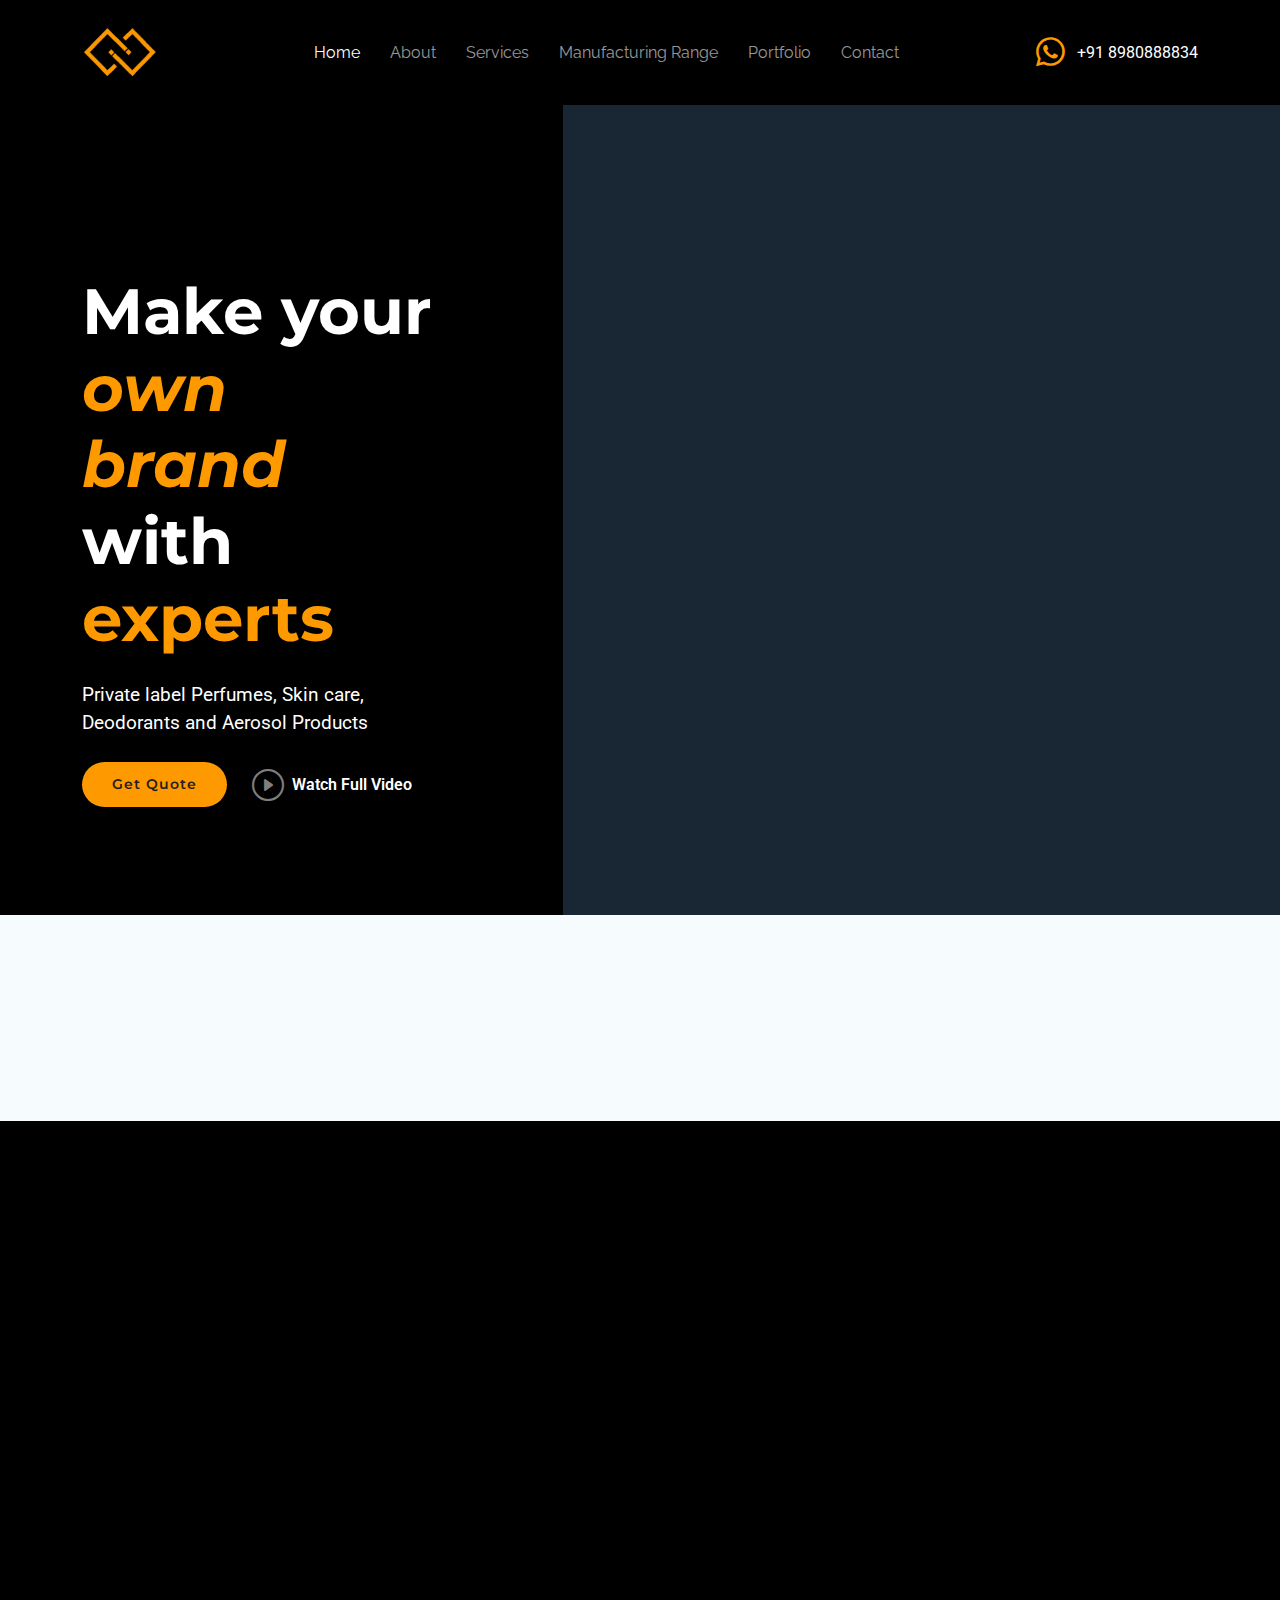
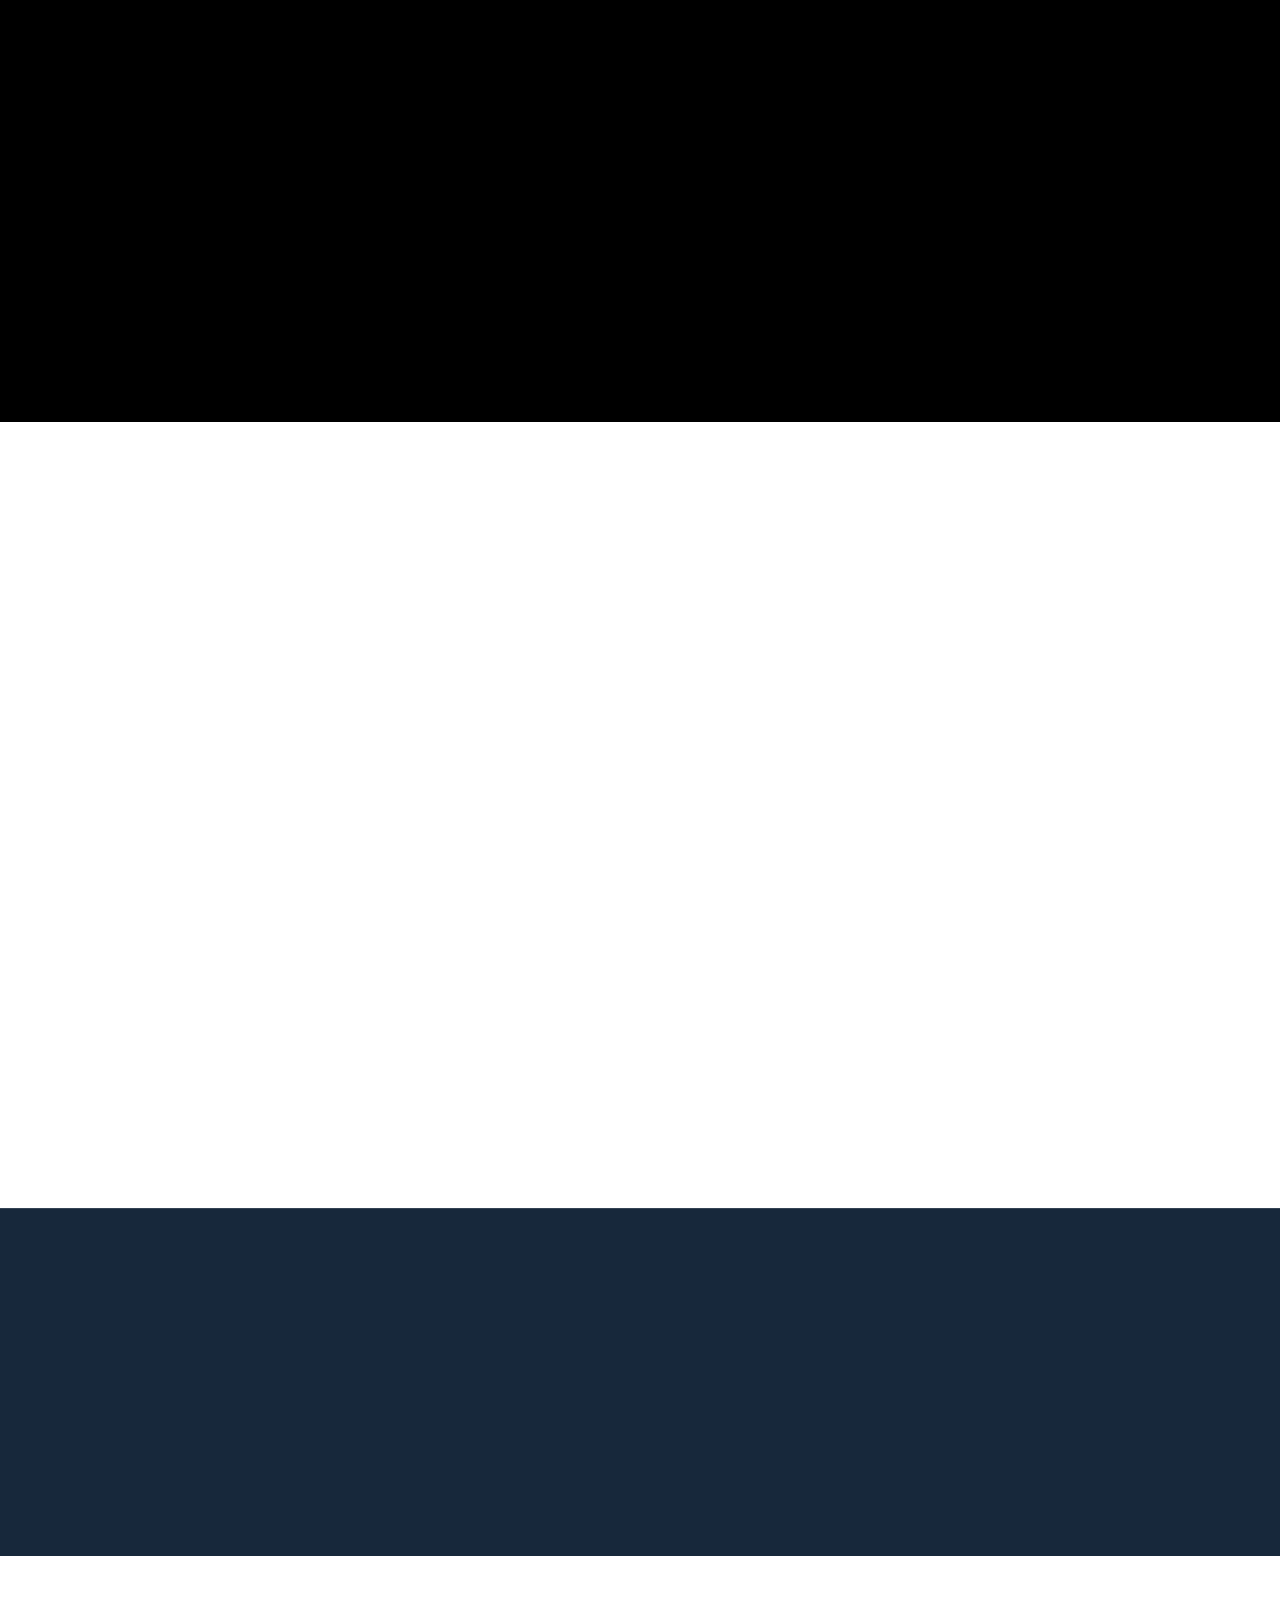
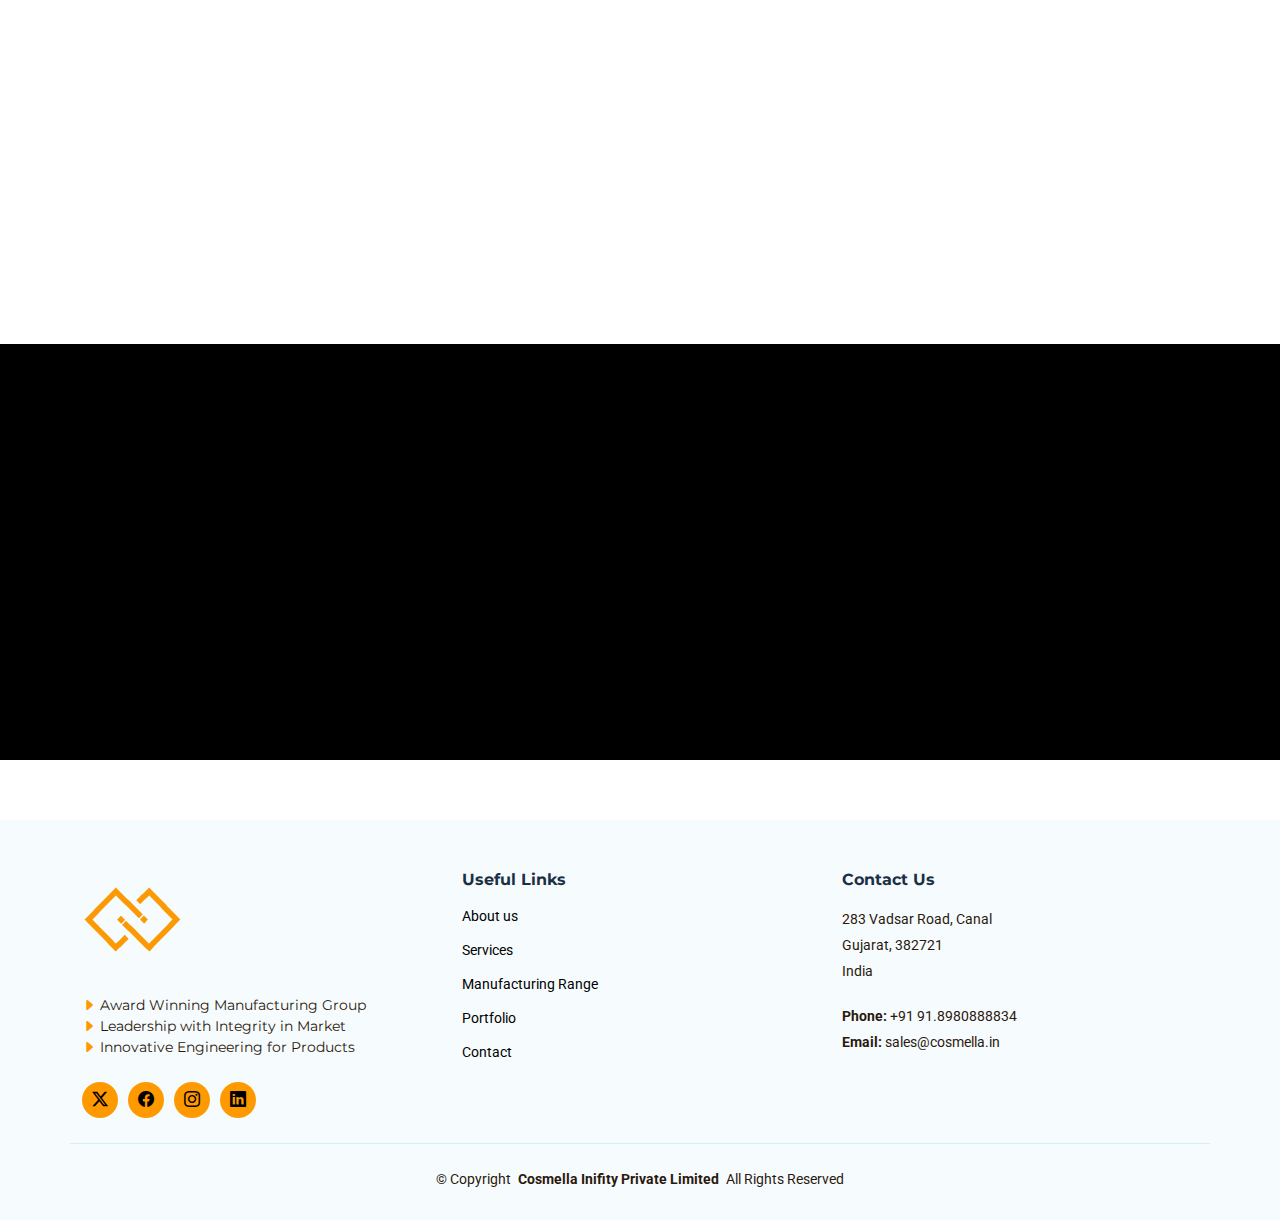
==== index.html @ 57bf5038 "files" ====
<!DOCTYPE html>
<html lang="en">

<head>
  <meta charset="utf-8">
  <meta content="width=device-width, initial-scale=1.0" name="viewport">
  <title>Index - Nova Bootstrap Template</title>
  <meta name="description" content="">
  <meta name="keywords" content="">

  <!-- Favicons -->
  <link href="assets/img/favicon.png" rel="icon">
  <link href="assets/img/apple-touch-icon.png" rel="apple-touch-icon">

  <!-- Fonts -->
  <link href="https://fonts.googleapis.com" rel="preconnect">
  <link href="https://fonts.gstatic.com" rel="preconnect" crossorigin>
  <link
    href="https://fonts.googleapis.com/css2?family=Roboto:ital,wght@0,100;0,300;0,400;0,500;0,700;0,900;1,100;1,300;1,400;1,500;1,700;1,900&family=Montserrat:ital,wght@0,100;0,200;0,300;0,400;0,500;0,600;0,700;0,800;0,900;1,100;1,200;1,300;1,400;1,500;1,600;1,700;1,800;1,900&family=Raleway:ital,wght@0,100;0,200;0,300;0,400;0,500;0,600;0,700;0,800;0,900;1,100;1,200;1,300;1,400;1,500;1,600;1,700;1,800;1,900&display=swap"
    rel="stylesheet">

  <!-- Vendor CSS Files -->
  <link href="assets/vendor/bootstrap/css/bootstrap.min.css" rel="stylesheet">
  <link href="assets/vendor/bootstrap-icons/bootstrap-icons.css" rel="stylesheet">
  <link href="assets/vendor/aos/aos.css" rel="stylesheet">
  <link href="assets/vendor/glightbox/css/glightbox.min.css" rel="stylesheet">
  <link href="assets/vendor/swiper/swiper-bundle.min.css" rel="stylesheet">

  <!-- Main CSS File -->
  <link href="assets/css/main.css" rel="stylesheet">

  <!-- =======================================================
  * Template Name: Nova
  * Template URL: https://bootstrapmade.com/nova-bootstrap-business-template/
  * Updated: Aug 07 2024 with Bootstrap v5.3.3
  * Author: BootstrapMade.com
  * License: https://bootstrapmade.com/license/
  ======================================================== -->
</head>

<body class="index-page">

  <header id="header" class="header d-flex align-items-center sticky-top">
    <div class="container-fluid container-xl position-relative d-flex align-items-center justify-content-between">

      <a href="index.html" class="logo d-flex align-items-center">
        <!-- Uncomment the line below if you also wish to use an image logo -->
        <!-- <img src="assets/img/logo.png" alt=""> -->

        <img src="assets/img/logo.png" alt="" style="height: 50vh;">
      </a>

      <nav id="navmenu" class="navmenu">
        <ul>
          <li><a href="index.html" class="active">Home<br></a></li>
          <li><a href="about.html">About</a></li>
          <li><a href="services.html">Services</a></li>
          <li><a href="#services">Manufacturing Range</a></li>
          <li><a href="portfolio.html">Portfolio</a></li>
          <li><a href="contact.html">Contact</a></li>
        </ul>
        <i class="mobile-nav-toggle d-xl-none bi bi-list"></i>
      </nav>
      <li style="display: flex; align-items: center;">
        <i class="bi bi-whatsapp px-1" style="color: #ff9900; font-size: 1.8rem; margin-right: 0.5rem;"></i>
        <a href="https://wa.me/8980888834" style="color: white; text-decoration: none;">+91 8980888834</a>
        
      </li>
            
    </div>
  </header>

  <main class="main">

    <!-- Hero Section -->
    <section id="hero" class="hero section dark-background">
      <video id="hero-video" autoplay muted loop playsinline data-aos="fade-in" style="width: 100%;">
        <source src="assets/cover.mp4" type="video/mp4" id="video-source">
        Your browser does not support the video tag.
      </video>

      <div class="container">
        <div class="row">
          <div class="col-xl-4">
            <h1 data-aos="fade-up">Make your <span style="color: #ff9900;"><em>own brand</em></span> with <span
                style="color: #ff9900;">experts</span></h1>
            <div data-aos="fade-up" data-aos-delay="100" class="my-4">
              <p>Private label Perfumes, Skin care, Deodorants and Aerosol Products</p>
            </div>
            <div class="d-flex" data-aos="fade-up" data-aos-delay="200">
              <a href="#about" class="btn-get-started">Get Quote</a>
              <a href="https://www.youtube.com/watch?v=iO3tnUsZnxA"
                class="glightbox btn-watch-video d-flex align-items-center"><i class="bi bi-play-circle"></i><span>Watch
                  Full Video</span></a>
            </div>
          </div>
        </div>
      </div>
    </section><!-- /Hero Section -->




    <!-- Clients Section -->
    <section id="clients" class="clients section light-background">

      <div class="container" data-aos="zoom-in">

        <div class="swiper init-swiper">
          <script type="application/json" class="swiper-config">
            {
              "loop": true,
              "speed": 600,
              "autoplay": {
                "delay": 1500
              },
              "slidesPerView": "auto",
              "pagination": {
                "el": ".swiper-pagination",
                "type": "bullets",
                "clickable": true
              },
              "breakpoints": {
                "320": {
                  "slidesPerView": 2,
                  "spaceBetween": 40
                },
                "480": {
                  "slidesPerView": 3,
                  "spaceBetween": 60
                },
                "640": {
                  "slidesPerView": 4,
                  "spaceBetween": 80
                },
                "992": {
                  "slidesPerView": 5,
                  "spaceBetween": 120
                },
                "1200": {
                  "slidesPerView": 6,
                  "spaceBetween": 120
                }
              }
            }
          </script>
          <div class="swiper-wrapper align-items-center">
            <div class="swiper-slide"><img src="assets/img/logos/1.png" class="img-fluid" alt=""></div>
            <div class="swiper-slide"><img src="assets/img/logos/2.png" class="img-fluid" alt=""></div>
            <div class="swiper-slide"><img src="assets/img/logos/3.png" class="img-fluid" alt=""></div>
            <div class="swiper-slide"><img src="assets/img/logos/4.png" class="img-fluid" alt=""></div>
            <div class="swiper-slide"><img src="assets/img/logos/5.png" class="img-fluid" alt=""></div>
            <div class="swiper-slide"><img src="assets/img/logos/6.png" class="img-fluid" alt=""></div>
            <div class="swiper-slide"><img src="assets/img/logos/7.png" class="img-fluid" alt=""></div>
            <div class="swiper-slide"><img src="assets/img/logos/8.png" class="img-fluid" alt=""></div>
            <div class="swiper-slide"><img src="assets/img/logos/12.png" class="img-fluid" alt=""></div>
            <div class="swiper-slide"><img src="assets/img/logos/10.png" class="img-fluid" alt=""></div>
            <div class="swiper-slide"><img src="assets/img/logos/14.png" class="img-fluid" alt=""></div>
            <div class="swiper-slide"><img src="assets/img/logos/9.png" class="img-fluid" alt=""></div>
            <div class="swiper-slide"><img src="assets/img/logos/13.png" class="img-fluid" alt=""></div>
            <div class="swiper-slide"><img src="assets/img/logos/11.png" class="img-fluid" alt=""></div>



          </div>
        </div>

      </div>

    </section><!-- /Clients Section -->


    <!-- Services Section -->
    <section id="services" class="services section" style="background-color: black;">

      <!-- Section Title -->
      <div class="container section-title mb-5" data-aos="fade-up">
        <h2 style="color: #ff9900;">Manufacturing Range</h2>
        <p class="text-light">Our diverse portfolio encompasses cutting-edge products and solutions designed to meet the evolving needs of our global clientele.</p>
      </div><!-- End Section Title -->

      <div class="container">

        <div class="row gy-4">

          <div class="col-lg-4 col-md-6 service-item d-flex" data-aos="fade-up" data-aos-delay="100">
            <div class="icon flex-shrink-0"><img src="assets/img/services_logo/5.png" alt=""></div>
            <div>
              <h4 class="title">No Gas Body Spray</h4>
              <p class="description">No gas body sprays provide a lightweight and non-aerosol alternative for applying fragrance. They are formulated without gas propellants, making them environmentally friendly and safer for use.</p>
              <a href="productRange/deo.html" class="readmore stretched-link"><span>Read More</span><i class="bi bi-arrow-right"></i></a>
            </div>
          </div>
          <!-- End Service Item -->

          <div class="col-lg-4 col-md-6 service-item d-flex" data-aos="fade-up" data-aos-delay="200">
            <div class="icon flex-shrink-0"><img src="assets/img/services_logo/3.png" alt=""></div>
            <div>
              <h4 class="title">Roll On</h4>
              <p class="description">They come in small, compact bottles with a rollerball applicator, making them ideal for precise application. Roll-on perfumes typically contain a concentrated fragrance oil</p>
              <a href="productRange/rollon.html" class="readmore stretched-link"><span>Read More</span><i class="bi bi-arrow-right"></i></a>
            </div>
          </div><!-- End Service Item -->

          <div class="col-lg-4 col-md-6 service-item d-flex" data-aos="fade-up" data-aos-delay="300">
            <div class="icon flex-shrink-0"><img src="assets/img/services_logo/2.png" alt=""></div>
            <div>
              <h4 class="title">Perfumes</h4>
              <p class="description">We offer Perfumes, those are luxurious fragrance products crafted with carefully selected aromatic ingredients, providing a complex and long-lasting scent experience.</p>
              <a href="productRange/perfume.html" class="readmore stretched-link"><span>Read More</span><i class="bi bi-arrow-right"></i></a>
            </div>
          </div><!-- End Service Item -->

          <div class="col-lg-4 col-md-6 service-item d-flex" data-aos="fade-up" data-aos-delay="400">
            <div class="icon flex-shrink-0"><img src="assets/img/services_logo/1.png" alt=""></div>
            <div>
              <h4 class="title">Body Mist</h4>
              <p class="description">Body mists are lightweight, refreshing sprays designed to lightly scent the skin and hair.</p>
              <a href="productRange/bodymist.html" class="readmore stretched-link"><span>Read More</span><i class="bi bi-arrow-right"></i></a>
            </div>
          </div><!-- End Service Item -->

          <div class="col-lg-4 col-md-6 service-item d-flex" data-aos="fade-up" data-aos-delay="500">
            <div class="icon flex-shrink-0"><img src="assets/img/services_logo/4.png" alt=""></div>
            <div>
              <h4 class="title">Air Freshener</h4>
              <p class="description">We can manufacture the Air fresheners, those are designed to eliminate odors and refresh indoor spaces, leaving behind a pleasant scent.</p>
              <a href="productRange/airfreshener.html" class="readmore stretched-link"><span>Read More</span><i class="bi bi-arrow-right"></i></a>
            </div>
          </div><!-- End Service Item -->

          <div class="col-lg-4 col-md-6 service-item d-flex" data-aos="fade-up" data-aos-delay="500">
            <div class="icon flex-shrink-0"><img src="assets/img/services_logo/6.png" alt=""></div>
            <div>
              <h4 class="title">All types of Aerosol products</h4>
              <p class="description">Our products feature a lightweight formula that provides a subtle, refreshing scent without overpowering.</p>
              <a href="productRange/allaerosol.html" class="readmore stretched-link"><span>Read More</span><i class="bi bi-arrow-right"></i></a>
            </div>
          </div><!-- End Service Item -->

        </div>

      </div>

    </section><!-- /Services Section -->




 <!-- Testimonials Section -->
 <section id="testimonials" class="testimonials section">

  <!-- Section Title -->
  <div class="container section-title" data-aos="fade-up">
    <h2>What our customers are saying</h2>
    <p>At Cosmella Inifity Private Limited, our greatest source of pride is the positive feedback we receive from our valued customers.</p>
  </div><!-- End Section Title -->

  <div class="container" data-aos="fade-up" data-aos-delay="100">

    <div class="swiper init-swiper">
      <script type="application/json" class="swiper-config">
        {
          "loop": true,
          "speed": 600,
          "autoplay": {
            "delay": 5000
          },
          "slidesPerView": "auto",
          "pagination": {
            "el": ".swiper-pagination",
            "type": "bullets",
            "clickable": true
          },
          "breakpoints": {
            "320": {
              "slidesPerView": 1,
              "spaceBetween": 40
            },
            "1200": {
              "slidesPerView": 3,
              "spaceBetween": 1
            }
          }
        }
      </script>
      <div class="swiper-wrapper">



        <div class="swiper-slide">
          <div class="testimonial-item">

            <p>
              Finally, I got a better solution for my Fragrances Product requirement. The Cosmella group always
              stand with me to full fill my requirement on time


            </p>
            <div class="profile mt-auto">
              <img
                src="assets/img/team/avatar-account-flat-isolated-on-transparent-background-for-graphic-and-web-design-default-social-media-profile-photo-symbol-profile-and-people-silhouette-user-icon-vector.jpg"
                class="testimonial-img" alt="">
              <h3>Pankaj Jain</h3>
              <h4>Killer</h4>
            </div>
          </div>
        </div><!-- End testimonial item -->


        <div class="swiper-slide">
          <div class="testimonial-item">
            <p>
              Highly recommended for anyone seeking reliable and high-quality contract manufacturing services for
              aerosol products: This is the bottom line for Cosmella.
            </p>
            <div class="profile mt-auto">
              <img src="assets/img/team/pankaj.jpeg" class="testimonial-img" alt="">
              <h3>Pankaj Aswani</h3>
              <h4>Coolberg</h4>
            </div>
          </div>
        </div><!-- End testimonial item -->


        <div class="swiper-slide">
          <div class="testimonial-item">

            <p>
              “For Cosmella, we can say, their expertise, attention to detail, and dedication to meeting deadlines
              have consistently impressed us. They meet our standards of expectation very well.


            </p>
            <div class="profile mt-auto">
              <img src="assets/img/team/ravipatel.jpeg" class="testimonial-img" alt="">
              <h3>Ravi Patel</h3>
              <h4>Upsilon</h4>
            </div>
          </div>
        </div><!-- End testimonial item -->

        <div class="swiper-slide">
          <div class="testimonial-item">

            <p>
              Choosing Cosmella Group was one of the best decision for my business. Their commitment to quality,
              innovation, and customer satisfaction is truly unmatched.


            </p>
            <div class="profile mt-auto">
              <img
                src="assets/img/team/avatar-account-flat-isolated-on-transparent-background-for-graphic-and-web-design-default-social-media-profile-photo-symbol-profile-and-people-silhouette-user-icon-vector.jpg"
                class="testimonial-img" alt="">
              <h3>Vinod Asrani</h3>
              <h4>St. Louis</h4>
            </div>
          </div>
        </div><!-- End testimonial item -->

        <div class="swiper-slide">
          <div class="testimonial-item">
            <p>
              Team Cosmella never disappointed me, in terms of Service and Product Quality since my first
              interaction with them, I trust their quality and effectiveness.


            </p>
            <div class="profile mt-auto">
              <img src="assets/img/team/rakesh.jpeg" class="testimonial-img" alt="">
              <h3>Mr. Rakesh Biyani
              </h3>
              <h4>Style Union</h4>
            </div>
          </div>
        </div><!-- End testimonial item -->


      </div>
      <div class="swiper-pagination"></div>
    </div>

  </div>

</section><!-- /Testimonials Section -->






    <!-- Call To Action Section -->
    <section id="call-to-action" class="call-to-action section dark-background">

      <img src="assets/img/map.png" alt="">

      <div class="container">
        <div class="row justify-content-center" data-aos="zoom-in" data-aos-delay="100">
          <div class="col-xl-10">
            <div class="text-center">
              <h1 style="color: #ff9900; font-weight: bolder;">COSMELLA IS EVERYWHERE</h3>
                <p>We build enduring value through bold strategies explore our Catalogue, that will introduce some of
                  our products for the idea what we can offer.</p>
                <a class="cta-btn" href="portfolio.html">Checkout Portfolio</a>
            </div>
          </div>
        </div>
      </div>

    </section><!-- /Call To Action Section -->

    <!-- Features Section -->
    <section id="features" class="features section">

      <div class="container">
        <div class="row">
          <div class="col-lg-7" data-aos="fade-up" data-aos-delay="100">
            <h1 class="mb-0" style="font-weight: bold;">How we can support you? </h1>

            <div class="row gy-4 mt-4">

              <div class="col-md-6">
                <div class="icon-list d-flex">
                  <i class="bi bi-eye" style="color: #ff9900;"></i>
                  <span>Product Research</span>
                </div>
              </div><!-- End Icon List Item-->

              <div class="col-md-6">
                <div class="icon-list d-flex">
                  <i class="bi bi-shop" style="color: #ff9900;"></i>
                  <span>Market Research</span>
                </div>
              </div><!-- End Icon List Item-->

              <div class="col-md-6">
                <div class="icon-list d-flex">
                  <i class="bi bi-mortarboard" style="color: #ff9900;"></i>
                  <span>QC and Compliance</span>
                </div>
              </div><!-- End Icon List Item-->

              <div class="col-md-6">
                <div class="icon-list d-flex">
                  <i class="bi bi-star" style="color: #ff9900;"></i>
                  <span>Product Quality</span>
                </div>
              </div><!-- End Icon List Item-->

              <div class="col-md-6">
                <div class="icon-list d-flex">
                  <i class="bi bi-people" style="color: #ff9900;"></i>
                  <span>Product Support</span>
                </div>
              </div><!-- End Icon List Item-->

              <div class="col-md-6">
                <div class="icon-list d-flex">
                  <i class="bi bi-truck" style="color: #ff9900;"></i>
                  <span>Packaging and Logistics</span>
                </div>
              </div><!-- End Icon List Item-->

              <div class="col-md-6">
                <div class="icon-list d-flex">
                  <i class="bi bi-brightness-high" style="color: #ff9900;"></i>
                  <span>Compliances</span>
                </div>
              </div><!-- End Icon List Item-->

              <div class="col-md-6">
                <div class="icon-list d-flex">
                  <i class="bi bi-airplane" style="color: #ff9900;"></i>
                  <span>Export Support</span>
                </div>
              </div><!-- End Icon List Item-->
            </div>
          </div>
          <div class="col-lg-5 position-relative" data-aos="zoom-out" data-aos-delay="200">
            <div class="phone-wrap">
              <img src="assets/img/phone.png" alt="Image" class="img-fluid">
            </div>
          </div>
        </div>

      </div>

      <div class="details" style="background-color: black;">
        <div class="container text-light">
          <div class="row">
            <div class="col-md-6" data-aos="fade-up" data-aos-delay="300">
              <h3 style="color: #ff9900;">Ready to get started?</h3>
              <p>We are always happy to work with you, based on your requirements. Let us discuss your requirements with
                our expert team.</p>
              <a href="#about" class="btn-get-started">Get Quote</a>
            </div>
          </div>
        </div>
      </div>

    </section><!-- /Features Section -->





   









  </main>

  <footer id="footer" class="footer light-background">

    <div class="footer-top">
      <div class="container">
        <div class="row gy-4">
          <div class="col-lg-4 col-md-12 footer-about">
            <a href="index.html" class="logo d-flex align-items-center">
              <img src="assets/img/logo.png" alt="">
            </a>
            <p>
              <i class="bi bi-caret-right-fill" style="color: #ff9900;"></i> Award Winning Manufacturing Group <br>
              <i class="bi bi-caret-right-fill" style="color: #ff9900;"></i> Leadership with Integrity in Market <br>
              <i class="bi bi-caret-right-fill" style="color: #ff9900;"></i> Innovative Engineering for Products</p>
            <div class="social-links d-flex mt-4">
              <a href=""><i class="bi bi-twitter-x" style="color: black;"></i></a>
              <a href=""><i class="bi bi-facebook" style="color: black;"></i></a>
              <a href=""><i class="bi bi-instagram" style="color: black;"></i></a>
              <a href=""><i class="bi bi-linkedin" style="color: black;"></i></a>
            </div>
          </div>

          <div class="col-lg-4 col-6 footer-links">
            <h4>Useful Links</h4>
            <ul>
              <li><a href="about.html">About us</a></li>
              <li><a href="services.html">Services</a></li>
              <li><a href="#services">Manufacturing Range</a></li>
              <li><a href="portfolio.html">Portfolio </a></li>
                <li><a href="contact.html">Contact</a></li>

            </ul>
          </div>


          <div class="col-lg-4 col-md-12 footer-contact text-center text-md-start">
            <h4>Contact Us</h4>
            <p>283 Vadsar Road, Canal</p>
            <p>Gujarat, 382721</p>
            <p>India</p>
            <p class="mt-4"><strong>Phone:</strong> <span>+91 91.8980888834</span></p>
            <p><strong>Email:</strong> <span>sales@cosmella.in</span></p>
          </div> 

        </div>
      </div>
    </div>

    <div class="container copyright text-center">
      <p>© <span>Copyright</span> <strong class="px-1 sitename">Cosmella Inifity Private Limited</strong> <span>All Rights Reserved</span></p>
      <div class="credits">
        <!-- All the links in the footer should remain intact. -->
        <!-- You can delete the links only if you've purchased the pro version. -->
        <!-- Licensing information: https://bootstrapmade.com/license/ -->
        <!-- Purchase the pro version with working PHP/AJAX contact form: [buy-url] -->
      </div>
    </div>

  </footer>





  <!-- Scroll Top -->
  <a href="#" id="scroll-top" class="scroll-top d-flex align-items-center justify-content-center"><i
      class="bi bi-arrow-up-short"></i></a>
      

  <!-- Preloader -->
  <div id="preloader"></div>

  <!-- Vendor JS Files -->
  <script src="assets/vendor/bootstrap/js/bootstrap.bundle.min.js"></script>
  <script src="assets/vendor/php-email-form/validate.js"></script>
  <script src="assets/vendor/aos/aos.js"></script>
  <script src="assets/vendor/glightbox/js/glightbox.min.js"></script>
  <script src="assets/vendor/swiper/swiper-bundle.min.js"></script>
  <script src="assets/vendor/imagesloaded/imagesloaded.pkgd.min.js"></script>
  <script src="assets/vendor/isotope-layout/isotope.pkgd.min.js"></script>

  <!-- Main JS File -->
  <script src="assets/js/main.js"></script>

</body>

</html>
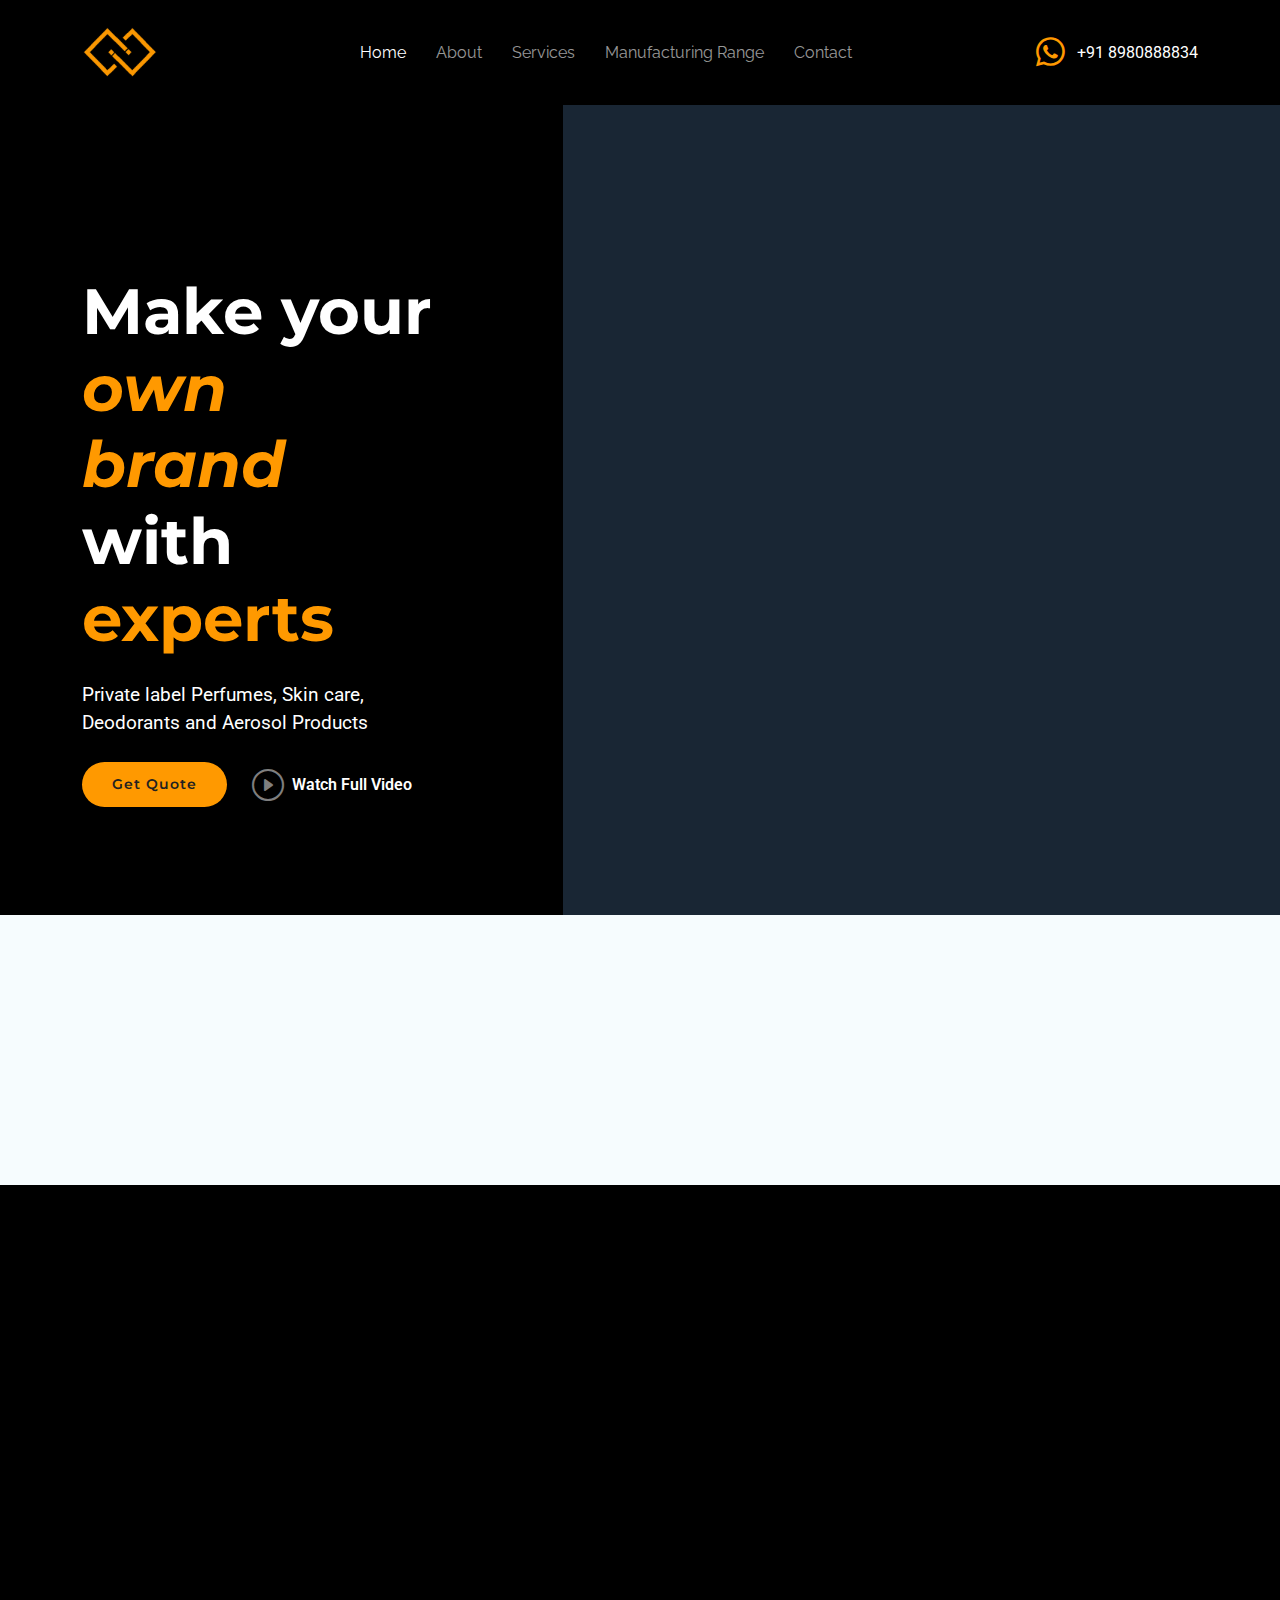
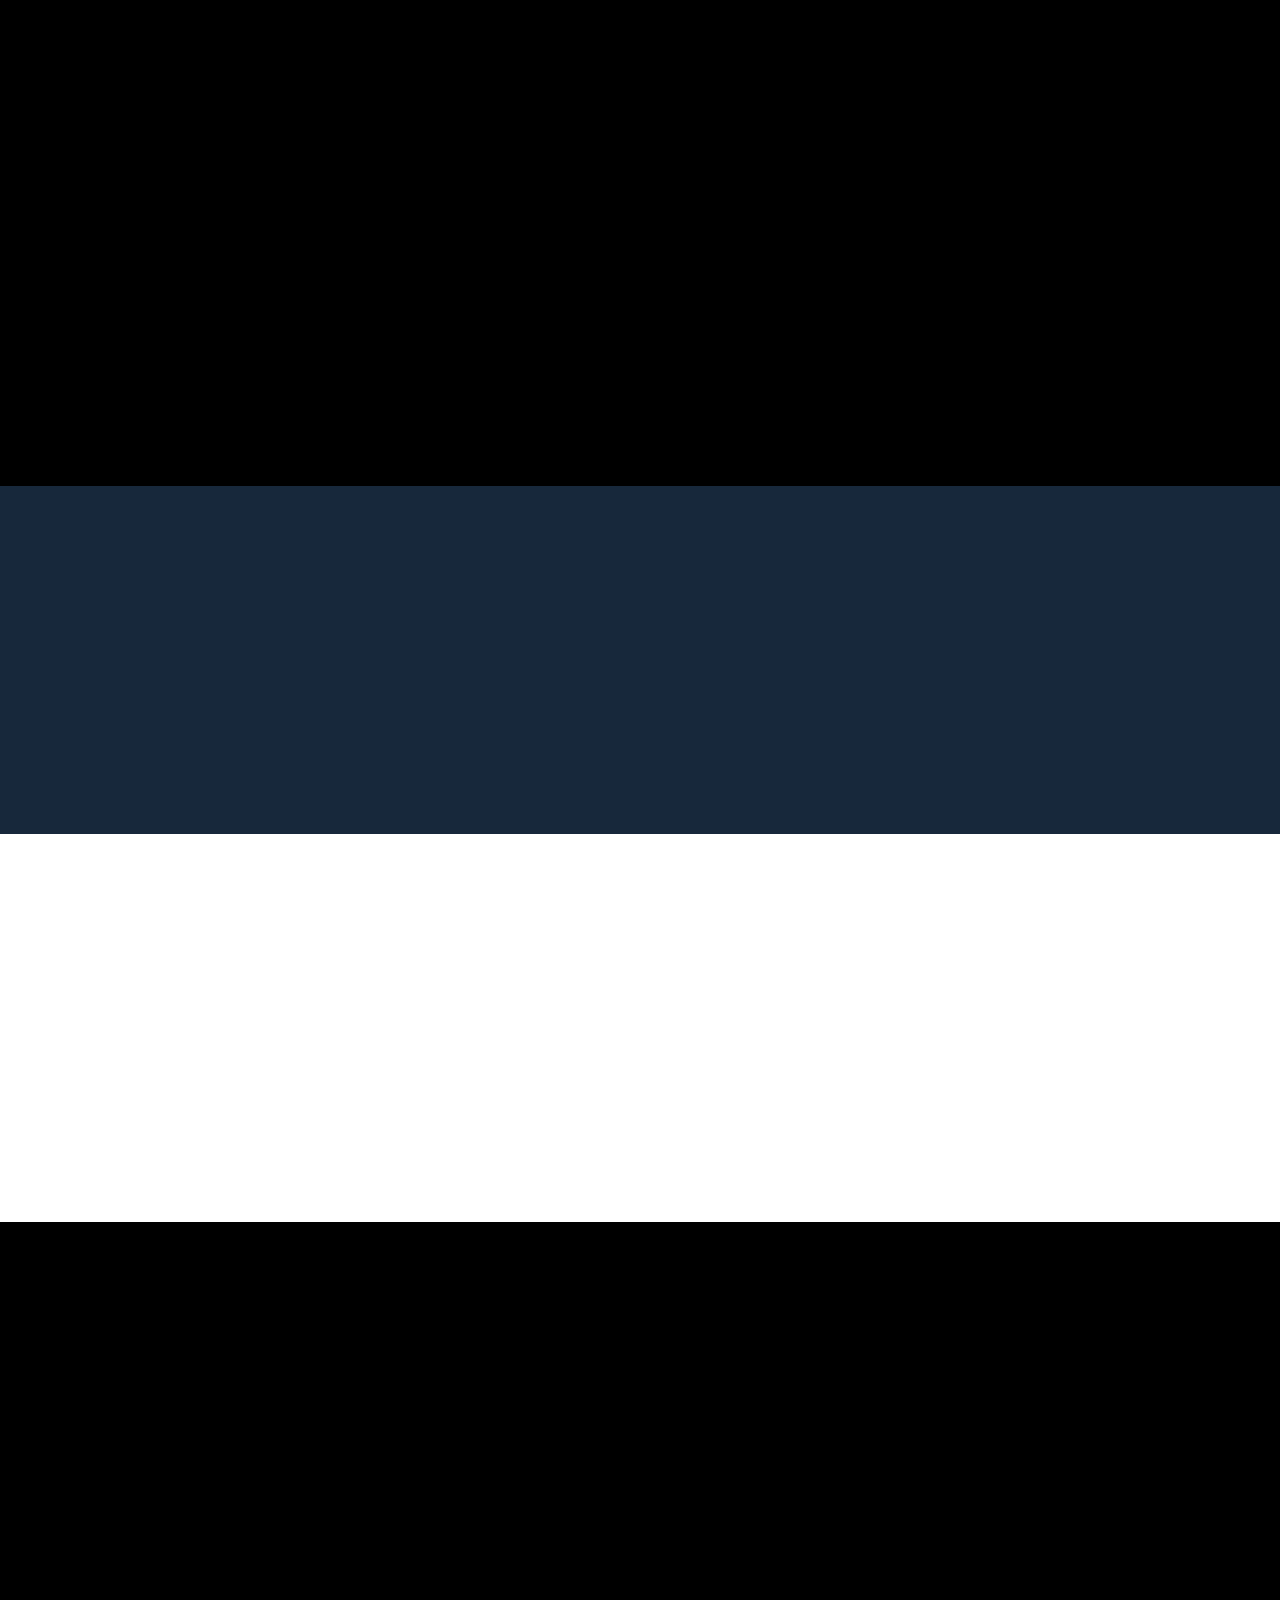
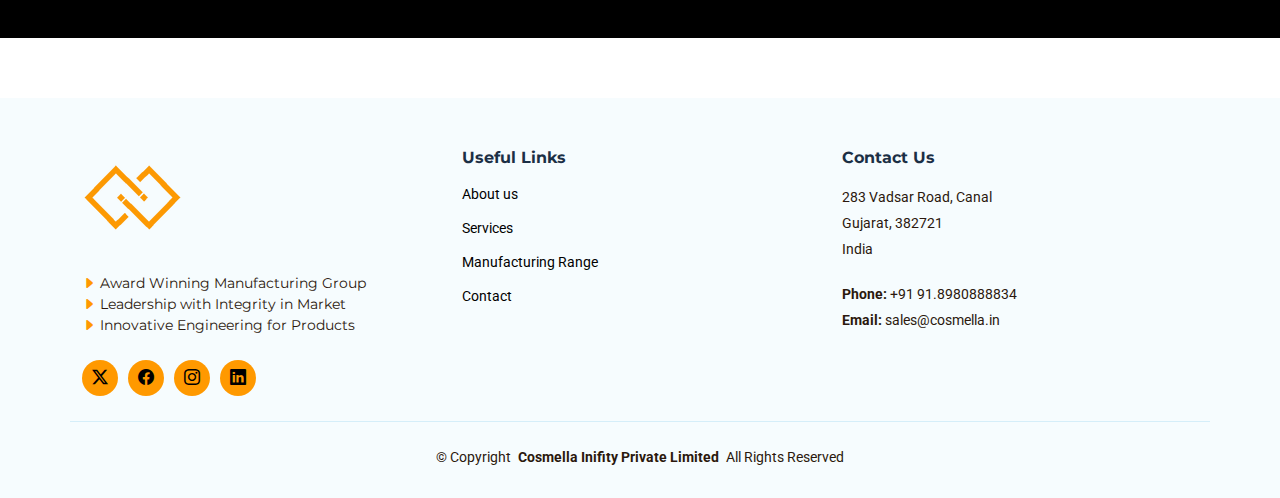
==== commit 2c58c2dc: "update" ====
--- a/index.html
+++ b/index.html
@@ -56,7 +56,6 @@
           <li><a href="about.html">About</a></li>
           <li><a href="services.html">Services</a></li>
           <li><a href="#services">Manufacturing Range</a></li>
-          <li><a href="portfolio.html">Portfolio</a></li>
           <li><a href="contact.html">Contact</a></li>
         </ul>
         <i class="mobile-nav-toggle d-xl-none bi bi-list"></i>
@@ -112,7 +111,7 @@
               "loop": true,
               "speed": 600,
               "autoplay": {
-                "delay": 1500
+                "delay": 1200
               },
               "slidesPerView": "auto",
               "pagination": {
@@ -134,33 +133,24 @@
                   "spaceBetween": 80
                 },
                 "992": {
-                  "slidesPerView": 5,
+                  "slidesPerView": 4,
                   "spaceBetween": 120
                 },
                 "1200": {
-                  "slidesPerView": 6,
+                  "slidesPerView": 5,
                   "spaceBetween": 120
                 }
               }
             }
           </script>
           <div class="swiper-wrapper align-items-center">
-            <div class="swiper-slide"><img src="assets/img/logos/1.png" class="img-fluid" alt=""></div>
-            <div class="swiper-slide"><img src="assets/img/logos/2.png" class="img-fluid" alt=""></div>
-            <div class="swiper-slide"><img src="assets/img/logos/3.png" class="img-fluid" alt=""></div>
-            <div class="swiper-slide"><img src="assets/img/logos/4.png" class="img-fluid" alt=""></div>
-            <div class="swiper-slide"><img src="assets/img/logos/5.png" class="img-fluid" alt=""></div>
-            <div class="swiper-slide"><img src="assets/img/logos/6.png" class="img-fluid" alt=""></div>
-            <div class="swiper-slide"><img src="assets/img/logos/7.png" class="img-fluid" alt=""></div>
-            <div class="swiper-slide"><img src="assets/img/logos/8.png" class="img-fluid" alt=""></div>
-            <div class="swiper-slide"><img src="assets/img/logos/12.png" class="img-fluid" alt=""></div>
-            <div class="swiper-slide"><img src="assets/img/logos/10.png" class="img-fluid" alt=""></div>
-            <div class="swiper-slide"><img src="assets/img/logos/14.png" class="img-fluid" alt=""></div>
-            <div class="swiper-slide"><img src="assets/img/logos/9.png" class="img-fluid" alt=""></div>
-            <div class="swiper-slide"><img src="assets/img/logos/13.png" class="img-fluid" alt=""></div>
-            <div class="swiper-slide"><img src="assets/img/logos/11.png" class="img-fluid" alt=""></div>
-
-
+            <div class="swiper-slide"><img src="assets/img/certifications/15.png" class="img-fluid" alt="" style="max-width: 150px;"></div>
+            <!-- <div class="swiper-slide"><img src="assets/img/certifications/16.png" class="img-fluid" alt="" style="max-width: 150px;"></div> -->
+            <div class="swiper-slide"><img src="assets/img/certifications/17.png" class="img-fluid" alt="" style="max-width: 150px;"></div>
+            <div class="swiper-slide"><img src="assets/img/certifications/18.png" class="img-fluid" alt="" style="max-width: 150px;"></div>
+            <div class="swiper-slide"><img src="assets/img/certifications/19.png" class="img-fluid" alt="" style="max-width: 150px;"></div>
+            <div class="swiper-slide"><img src="assets/img/certifications/20.png" class="img-fluid" alt="" style="max-width: 150px;"></div>
+            <div class="swiper-slide"><img src="assets/img/certifications/21.png" class="img-fluid" alt="" style="max-width: 150px;"></div>
 
           </div>
         </div>
@@ -188,7 +178,7 @@
             <div>
               <h4 class="title">No Gas Body Spray</h4>
               <p class="description">No gas body sprays provide a lightweight and non-aerosol alternative for applying fragrance. They are formulated without gas propellants, making them environmentally friendly and safer for use.</p>
-              <a href="productRange/deo.html" class="readmore stretched-link"><span>Read More</span><i class="bi bi-arrow-right"></i></a>
+              <a href="productRange/nogasdeo.html" class="readmore stretched-link"><span>Read More</span><i class="bi bi-arrow-right"></i></a>
             </div>
           </div>
           <!-- End Service Item -->
@@ -198,7 +188,7 @@
             <div>
               <h4 class="title">Roll On</h4>
               <p class="description">They come in small, compact bottles with a rollerball applicator, making them ideal for precise application. Roll-on perfumes typically contain a concentrated fragrance oil</p>
-              <a href="productRange/rollon.html" class="readmore stretched-link"><span>Read More</span><i class="bi bi-arrow-right"></i></a>
+              <a href="productRange/roll-on.html" class="readmore stretched-link"><span>Read More</span><i class="bi bi-arrow-right"></i></a>
             </div>
           </div><!-- End Service Item -->
 
@@ -247,143 +237,25 @@
 
 
 
- <!-- Testimonials Section -->
- <section id="testimonials" class="testimonials section">
-
-  <!-- Section Title -->
-  <div class="container section-title" data-aos="fade-up">
-    <h2>What our customers are saying</h2>
-    <p>At Cosmella Inifity Private Limited, our greatest source of pride is the positive feedback we receive from our valued customers.</p>
-  </div><!-- End Section Title -->
-
-  <div class="container" data-aos="fade-up" data-aos-delay="100">
-
-    <div class="swiper init-swiper">
-      <script type="application/json" class="swiper-config">
-        {
-          "loop": true,
-          "speed": 600,
-          "autoplay": {
-            "delay": 5000
-          },
-          "slidesPerView": "auto",
-          "pagination": {
-            "el": ".swiper-pagination",
-            "type": "bullets",
-            "clickable": true
-          },
-          "breakpoints": {
-            "320": {
-              "slidesPerView": 1,
-              "spaceBetween": 40
-            },
-            "1200": {
-              "slidesPerView": 3,
-              "spaceBetween": 1
-            }
-          }
-        }
-      </script>
-      <div class="swiper-wrapper">
-
-
-
-        <div class="swiper-slide">
-          <div class="testimonial-item">
-
-            <p>
-              Finally, I got a better solution for my Fragrances Product requirement. The Cosmella group always
-              stand with me to full fill my requirement on time
-
-
-            </p>
-            <div class="profile mt-auto">
-              <img
-                src="assets/img/team/avatar-account-flat-isolated-on-transparent-background-for-graphic-and-web-design-default-social-media-profile-photo-symbol-profile-and-people-silhouette-user-icon-vector.jpg"
-                class="testimonial-img" alt="">
-              <h3>Pankaj Jain</h3>
-              <h4>Killer</h4>
-            </div>
-          </div>
-        </div><!-- End testimonial item -->
-
-
-        <div class="swiper-slide">
-          <div class="testimonial-item">
-            <p>
-              Highly recommended for anyone seeking reliable and high-quality contract manufacturing services for
-              aerosol products: This is the bottom line for Cosmella.
-            </p>
-            <div class="profile mt-auto">
-              <img src="assets/img/team/pankaj.jpeg" class="testimonial-img" alt="">
-              <h3>Pankaj Aswani</h3>
-              <h4>Coolberg</h4>
-            </div>
-          </div>
-        </div><!-- End testimonial item -->
-
-
-        <div class="swiper-slide">
-          <div class="testimonial-item">
-
-            <p>
-              “For Cosmella, we can say, their expertise, attention to detail, and dedication to meeting deadlines
-              have consistently impressed us. They meet our standards of expectation very well.
-
-
-            </p>
-            <div class="profile mt-auto">
-              <img src="assets/img/team/ravipatel.jpeg" class="testimonial-img" alt="">
-              <h3>Ravi Patel</h3>
-              <h4>Upsilon</h4>
-            </div>
-          </div>
-        </div><!-- End testimonial item -->
-
-        <div class="swiper-slide">
-          <div class="testimonial-item">
-
-            <p>
-              Choosing Cosmella Group was one of the best decision for my business. Their commitment to quality,
-              innovation, and customer satisfaction is truly unmatched.
-
-
-            </p>
-            <div class="profile mt-auto">
-              <img
-                src="assets/img/team/avatar-account-flat-isolated-on-transparent-background-for-graphic-and-web-design-default-social-media-profile-photo-symbol-profile-and-people-silhouette-user-icon-vector.jpg"
-                class="testimonial-img" alt="">
-              <h3>Vinod Asrani</h3>
-              <h4>St. Louis</h4>
-            </div>
-          </div>
-        </div><!-- End testimonial item -->
-
-        <div class="swiper-slide">
-          <div class="testimonial-item">
-            <p>
-              Team Cosmella never disappointed me, in terms of Service and Product Quality since my first
-              interaction with them, I trust their quality and effectiveness.
-
-
-            </p>
-            <div class="profile mt-auto">
-              <img src="assets/img/team/rakesh.jpeg" class="testimonial-img" alt="">
-              <h3>Mr. Rakesh Biyani
-              </h3>
-              <h4>Style Union</h4>
-            </div>
-          </div>
-        </div><!-- End testimonial item -->
-
-
-      </div>
-      <div class="swiper-pagination"></div>
-    </div>
-
+<!--====== CLIENT LOGO PART START ======-->
+<!-- <section class="client-logo-area client-logo-one">
+  <div class="container section-title text-dark
+  " style="margin-top: 80px;" data-aos="fade-up">
+    <h2>Our Story</h2>
+    <p>Since 2016, we've evolved from a modest deodorant manufacturer to a leading global player. Our dedication to quality and customer satisfaction drives our continuous growth and expansion. </p>
   </div>
-
-</section><!-- /Testimonials Section -->
+  </div>
+  <div class="container">
+     <div class="row">
+        <div class="col-md-3 col-6">
+           <div class="single-client text-center">
+              <img src="assets/img/logos/logos.png" alt="Logo" />
+           </div>
+        </div>
+  </div>
+</section> -->
+<!--====== CLIENT LOGO PART ENDS ======-->
+
 
 
 
@@ -544,7 +416,6 @@
               <li><a href="about.html">About us</a></li>
               <li><a href="services.html">Services</a></li>
               <li><a href="#services">Manufacturing Range</a></li>
-              <li><a href="portfolio.html">Portfolio </a></li>
                 <li><a href="contact.html">Contact</a></li>
 
             </ul>
--- a/assets/css/main.css
+++ b/assets/css/main.css
@@ -2654,4 +2654,9 @@
 
 .getquotebutton:hover{
   color: white;
-}+}
+
+
+
+
+
